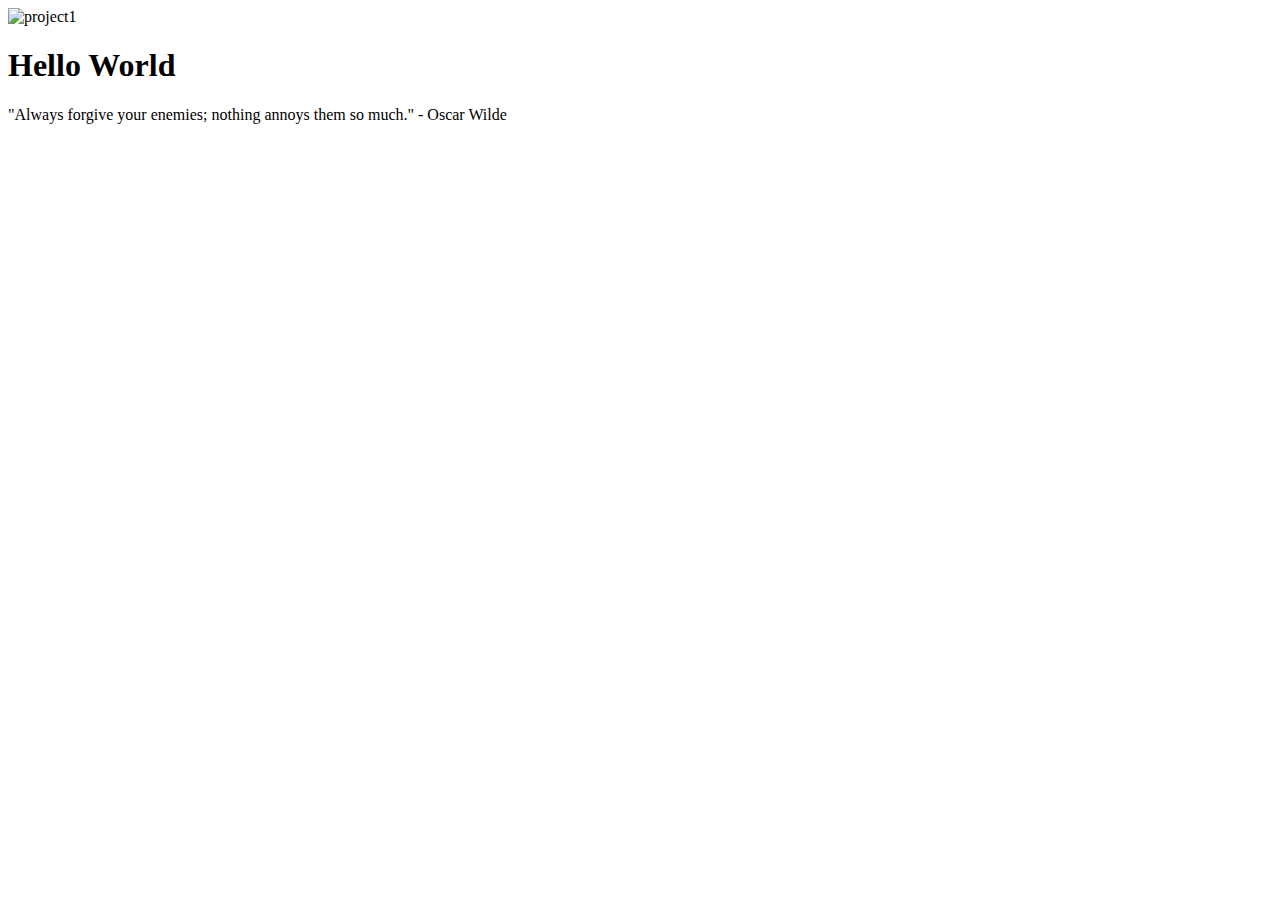
==== index.html @ 255ac4ed "Update index.html" ====
<!DOCTYPE html>
<html lang="en">
   <head>
      <title>Home - Jazlin Parker</title>
   </head>
      <img src="https://CMST385-jparker182.azurewebsites.net" alt="project1">
   <h1>Hello World</h1>
   <p>"Always forgive your enemies; nothing annoys them so much." - Oscar Wilde</p>
   </body>
</html>
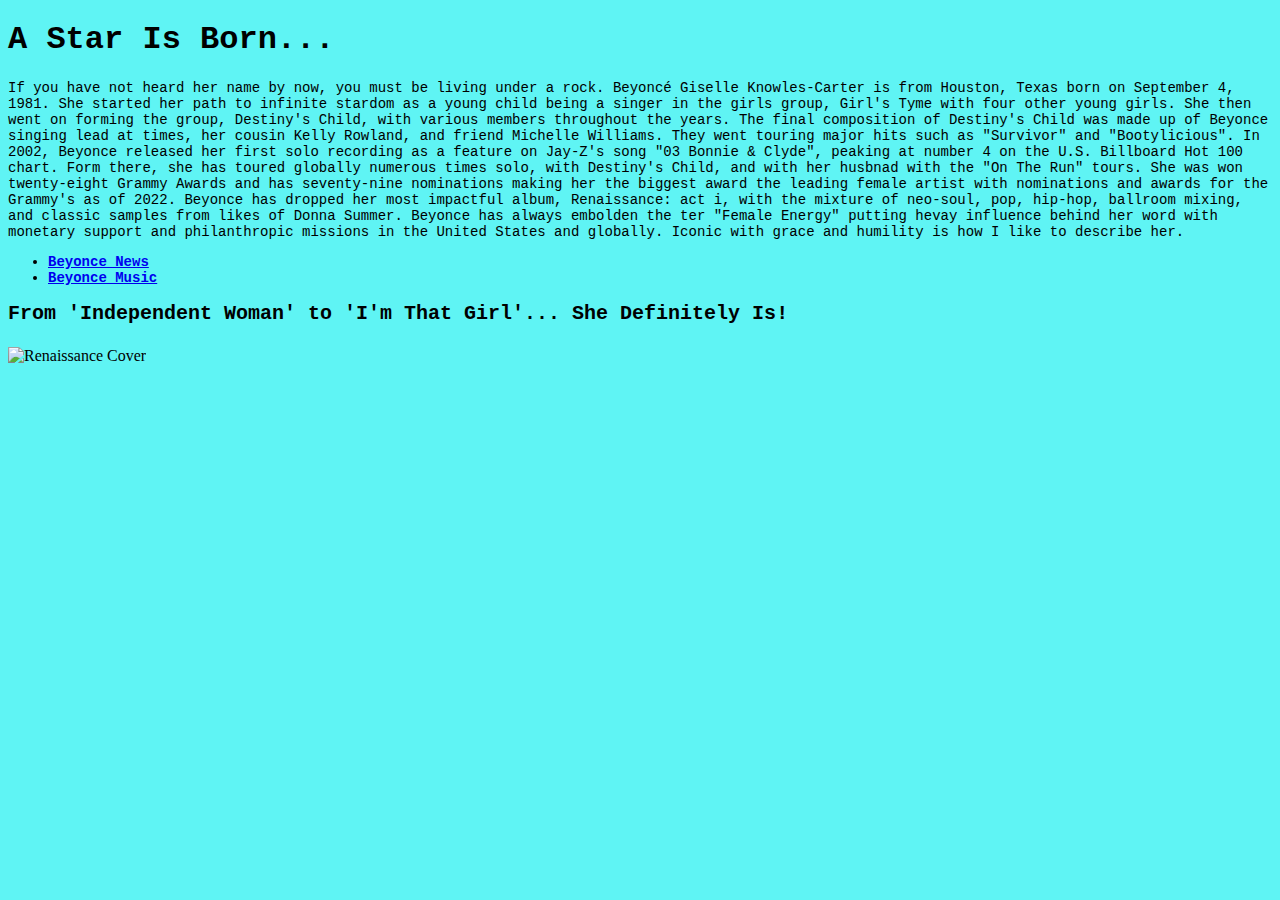
==== commit 22ee3522: "Add files via upload" ====
--- a/index.html
+++ b/index.html
@@ -1,10 +1,36 @@
 <!DOCTYPE html>
-<html lang="en">
-   <head>
-      <title>Home - Jazlin Parker</title>
-   </head>
-      <img src="https://CMST385-jparker182.azurewebsites.net" alt="project1">
-   <h1>Hello World</h1>
-   <p>"Always forgive your enemies; nothing annoys them so much." - Oscar Wilde</p>
-   </body>
-</html> 
+<html>
+<head>
+<meta charset="UTF-8">
+    <link rel="setylesheet" href="style.css">
+    <title>Beyoncé</title>
+</head>
+    
+<body bgcolor="5ff4f4">
+    <header role= = "banner">
+        <h1>A Star Is Born...</h1>
+        <p>If you have not heard her name by now, you must be living under a rock. Beyoncé Giselle Knowles-Carter is from Houston, Texas born on September 4, 1981. She started her path to infinite stardom as a young child being a singer in the girls group, Girl's Tyme with four other young girls.  She then went on forming the group, Destiny's Child, with various members throughout the years. The final composition of Destiny's Child was made up of Beyonce singing lead at times, her cousin Kelly Rowland, and friend Michelle Williams. They went touring major hits such as "Survivor" and "Bootylicious". In 2002, Beyonce released her first solo recording as a feature on Jay-Z's song "03 Bonnie & Clyde", peaking at number 4 on the U.S. Billboard Hot 100 chart. Form there, she has toured globally numerous times solo, with Destiny's Child, and with her husbnad with the "On The Run" tours. She was won twenty-eight Grammy Awards and has seventy-nine nominations making her the biggest award the leading female artist with nominations and awards for the Grammy's as of 2022. Beyonce has dropped her most impactful album, Renaissance: act i, with the mixture of neo-soul, pop, hip-hop, ballroom mixing, and classic samples from likes of Donna Summer. Beyonce has always embolden the ter "Female Energy" putting hevay influence behind her word with monetary support and philanthropic missions in the United States and globally. Iconic with grace and humility is how I like to describe her. </p>
+    </header>
+    
+    <nav>
+        <ul>
+            <li><a href = "file:///Users/jazlinparker/Desktop/UMGC/Fall%202022/CMST%20385/project3/news.html">Beyonce News</a></li> 
+            <li><a href = "file:///Users/jazlinparker/Desktop/UMGC/Fall%202022/CMST%20385/project3/music.html">Beyonce Music</a></li> 
+        </ul>
+    </nav>
+<meta name="viewport" content="width=device-width, initial-scale=1">
+<style>
+ {background-color:5ff4f4;background-repeat:no-repeat;background-position:center;background-attachment:fixed;}
+h1{font-family:Courier New, monospace;color:#000000;background-color:#5ff4f4;}
+p {font-family:Courier New, monospace;font-size:14px;font-style:normal;font-weight:normal;color:#000000;background-color:#5ff4f4;}
+    h2 {font-family:Courier New, monospace;font-size:20px;font-style:normal;font-weight:bold;color:#000000;background:#5ff4f4}
+    nav{font-family:Courier New, monospace;font-size:14px;font-style:normal;font-weight:bold;color:#000000;background:#5ff4f4}
+</style>
+<h2>From 'Independent Woman' to 'I'm That Girl'... She Definitely Is!</h2>
+ <img src="Beyonce-Renaissance.jpg.webp"
+      alt="Renaissance Cover"
+      width="400"
+      height="400"
+      align="middle"> 
+</body>
+</html>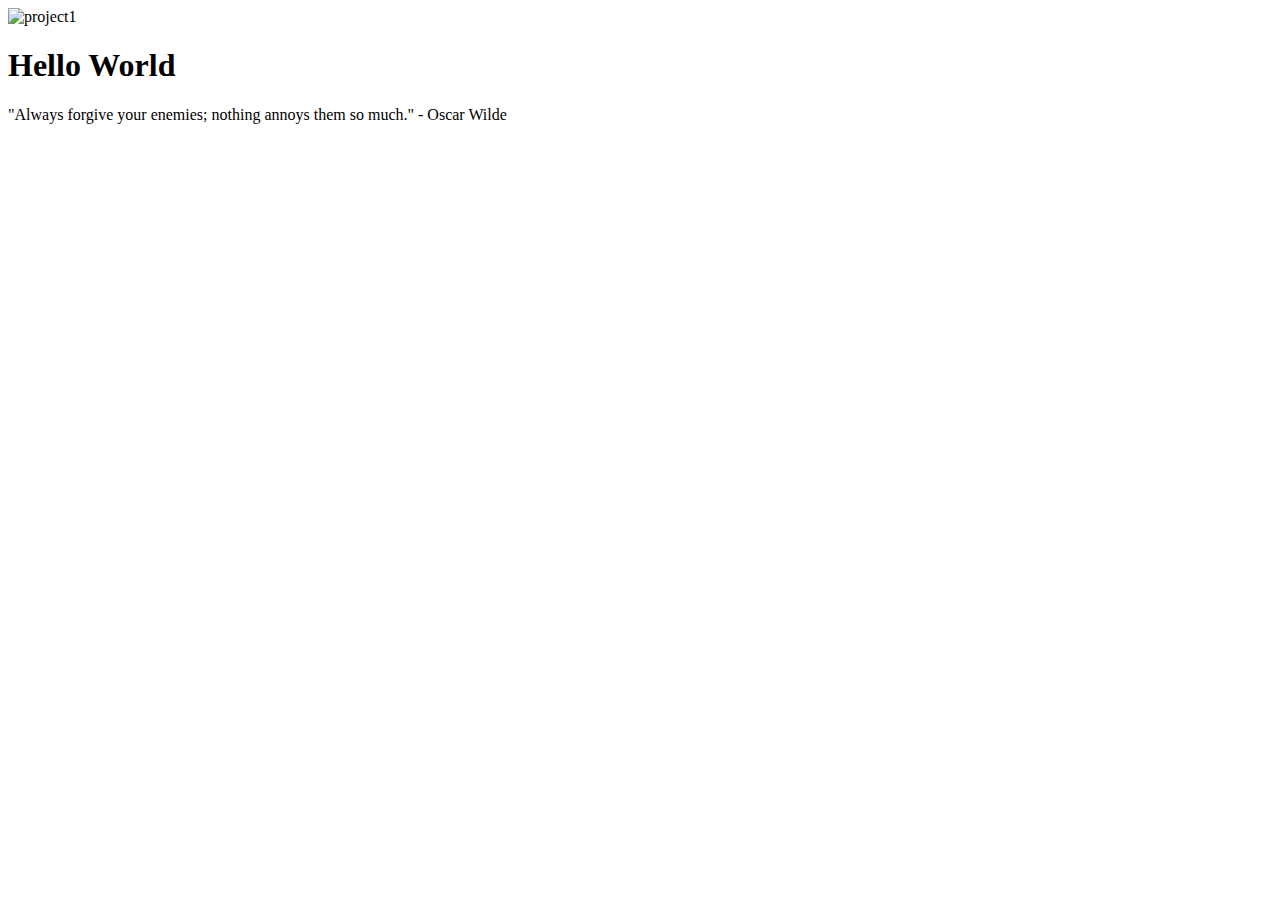
==== commit f1cf3380: "Add files via upload" ====
--- a/index.html
+++ b/index.html
@@ -1,36 +1,11 @@
 <!DOCTYPE html>
-<html>
-<head>
-<meta charset="UTF-8">
-    <link rel="setylesheet" href="style.css">
-    <title>Beyoncé</title>
-</head>
-    
-<body bgcolor="5ff4f4">
-    <header role= = "banner">
-        <h1>A Star Is Born...</h1>
-        <p>If you have not heard her name by now, you must be living under a rock. Beyoncé Giselle Knowles-Carter is from Houston, Texas born on September 4, 1981. She started her path to infinite stardom as a young child being a singer in the girls group, Girl's Tyme with four other young girls.  She then went on forming the group, Destiny's Child, with various members throughout the years. The final composition of Destiny's Child was made up of Beyonce singing lead at times, her cousin Kelly Rowland, and friend Michelle Williams. They went touring major hits such as "Survivor" and "Bootylicious". In 2002, Beyonce released her first solo recording as a feature on Jay-Z's song "03 Bonnie & Clyde", peaking at number 4 on the U.S. Billboard Hot 100 chart. Form there, she has toured globally numerous times solo, with Destiny's Child, and with her husbnad with the "On The Run" tours. She was won twenty-eight Grammy Awards and has seventy-nine nominations making her the biggest award the leading female artist with nominations and awards for the Grammy's as of 2022. Beyonce has dropped her most impactful album, Renaissance: act i, with the mixture of neo-soul, pop, hip-hop, ballroom mixing, and classic samples from likes of Donna Summer. Beyonce has always embolden the ter "Female Energy" putting hevay influence behind her word with monetary support and philanthropic missions in the United States and globally. Iconic with grace and humility is how I like to describe her. </p>
-    </header>
-    
-    <nav>
-        <ul>
-            <li><a href = "file:///Users/jazlinparker/Desktop/UMGC/Fall%202022/CMST%20385/project3/news.html">Beyonce News</a></li> 
-            <li><a href = "file:///Users/jazlinparker/Desktop/UMGC/Fall%202022/CMST%20385/project3/music.html">Beyonce Music</a></li> 
-        </ul>
-    </nav>
-<meta name="viewport" content="width=device-width, initial-scale=1">
-<style>
- {background-color:5ff4f4;background-repeat:no-repeat;background-position:center;background-attachment:fixed;}
-h1{font-family:Courier New, monospace;color:#000000;background-color:#5ff4f4;}
-p {font-family:Courier New, monospace;font-size:14px;font-style:normal;font-weight:normal;color:#000000;background-color:#5ff4f4;}
-    h2 {font-family:Courier New, monospace;font-size:20px;font-style:normal;font-weight:bold;color:#000000;background:#5ff4f4}
-    nav{font-family:Courier New, monospace;font-size:14px;font-style:normal;font-weight:bold;color:#000000;background:#5ff4f4}
-</style>
-<h2>From 'Independent Woman' to 'I'm That Girl'... She Definitely Is!</h2>
- <img src="Beyonce-Renaissance.jpg.webp"
-      alt="Renaissance Cover"
-      width="400"
-      height="400"
-      align="middle"> 
-</body>
-</html>+<html lang="en">
+   <head>
+      <title>Home - Jazlin Parker</title>
+   </head>
+    <body> 
+      <img src="https://CMST385-jparker182.azurewebsites.net/project1/index.html" alt="project1">
+   <h1>Hello World</h1>
+   <p>"Always forgive your enemies; nothing annoys them so much." - Oscar Wilde</p>
+   </body>
+</html> 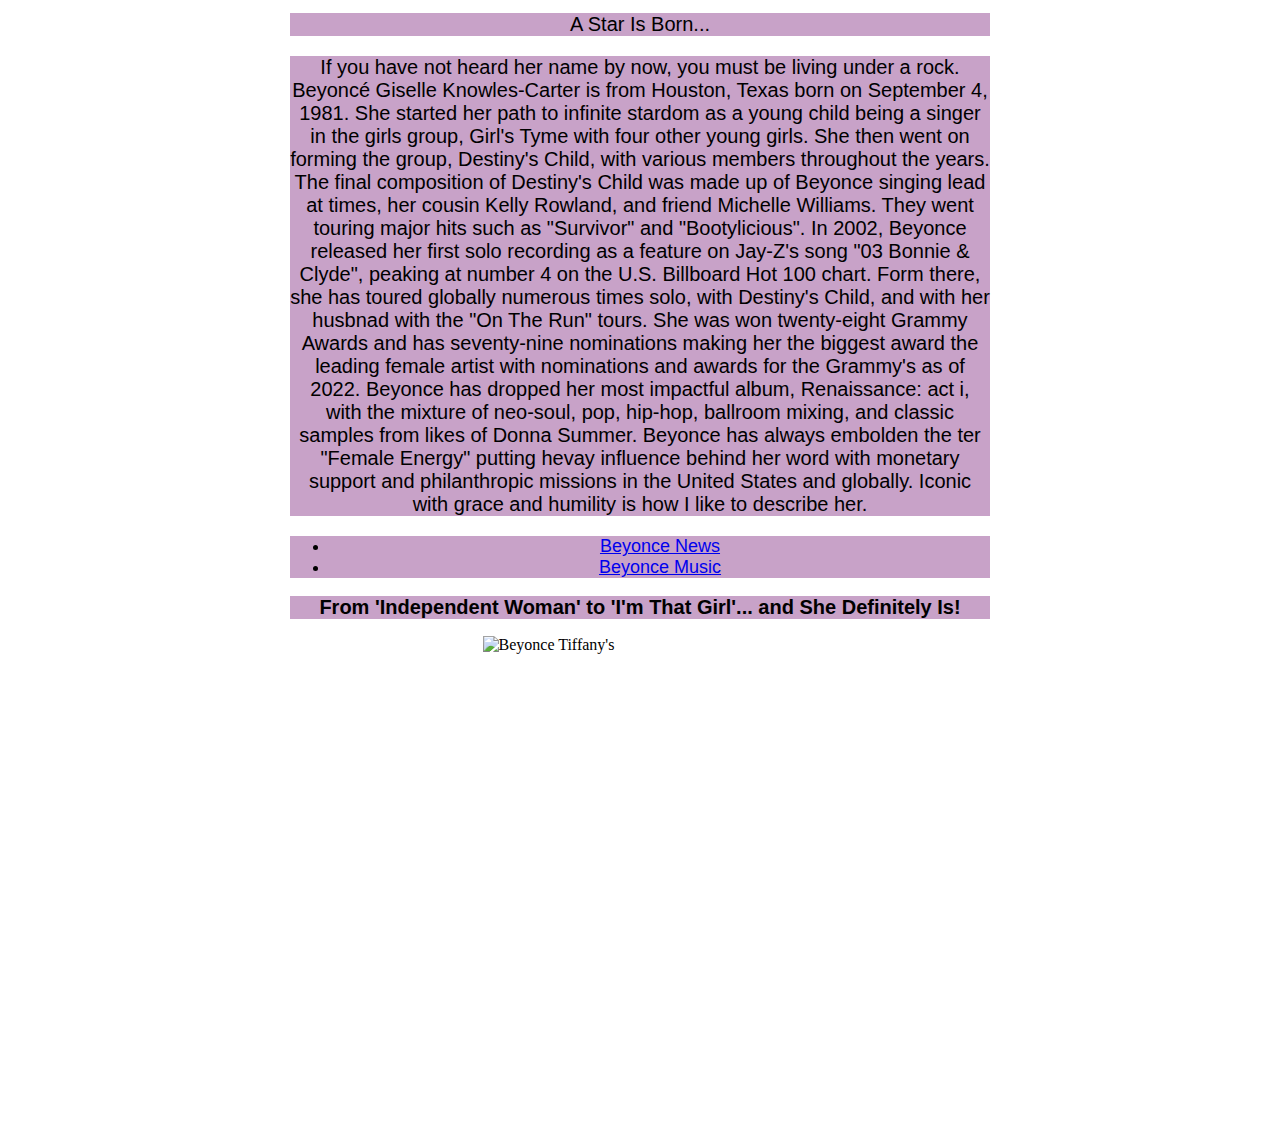
==== commit af150ad1: "Add files via upload" ====
--- a/index.html
+++ b/index.html
@@ -1,11 +1,22 @@
 <!DOCTYPE html>
-<html lang="en">
-   <head>
-      <title>Home - Jazlin Parker</title>
-   </head>
-    <body> 
-      <img src="https://CMST385-jparker182.azurewebsites.net/project1/index.html" alt="project1">
-   <h1>Hello World</h1>
-   <p>"Always forgive your enemies; nothing annoys them so much." - Oscar Wilde</p>
-   </body>
-</html> +<html>
+<head>
+    <meta name="viewport" content="width=device-width, initial-scale=1">
+<meta charset="UTF-8">
+    <link rel="stylesheet" href="style.css">
+    <title>Beyoncé</title>
+    </head>
+    <body>
+        <h1>A Star Is Born...</h1>
+        <p>If you have not heard her name by now, you must be living under a rock. Beyoncé Giselle Knowles-Carter is from Houston, Texas born on September 4, 1981. She started her path to infinite stardom as a young child being a singer in the girls group, Girl's Tyme with four other young girls.  She then went on forming the group, Destiny's Child, with various members throughout the years. The final composition of Destiny's Child was made up of Beyonce singing lead at times, her cousin Kelly Rowland, and friend Michelle Williams. They went touring major hits such as "Survivor" and "Bootylicious". In 2002, Beyonce released her first solo recording as a feature on Jay-Z's song "03 Bonnie & Clyde", peaking at number 4 on the U.S. Billboard Hot 100 chart. Form there, she has toured globally numerous times solo, with Destiny's Child, and with her husbnad with the "On The Run" tours. She was won twenty-eight Grammy Awards and has seventy-nine nominations making her the biggest award the leading female artist with nominations and awards for the Grammy's as of 2022. Beyonce has dropped her most impactful album, Renaissance: act i, with the mixture of neo-soul, pop, hip-hop, ballroom mixing, and classic samples from likes of Donna Summer. Beyonce has always embolden the ter "Female Energy" putting hevay influence behind her word with monetary support and philanthropic missions in the United States and globally. Iconic with grace and humility is how I like to describe her. </p>    
+    
+    <nav>
+        <ul>
+            <li><a href ="news.html">Beyonce News</a></li> 
+            <li><a href ="music.html">Beyonce Music</a></li> 
+        </ul>
+    </nav>
+<h2>From 'Independent Woman' to 'I'm That Girl'... and She Definitely Is!</h2>
+ <img src="Tiffanys%20Beyonce%20Small.jpeg" alt="Beyonce Tiffany's" width="800" height="500"> 
+</body>
+</html>--- a/style.css
+++ b/style.css
@@ -0,0 +1,39 @@
+body  {
+    margin-right:auto;
+    margin-left: auto;
+    max-width: 700px;
+    padding-right: 15px;
+    padding-left: 15px;
+}/*Style of the body */
+head{font-family:"Verdana",sans-serif;font-size:38px;font-style:normal;font-weight:normal;color:#000000;text-align:center;background-color:#C8A2C8;}
+
+h1{font-family:"Verdana",sans-serif;font-size:20px;font-style:normal;font-weight:normal; color:#000000;text-align:center;background-color:#C8A2C8;}
+
+h2{font-family:"Verdana",sans-serif;font-size:20px;font-style:normal;font-weight:bold;color:#000000; text-align:center; background-color:#C8A2C8;}
+
+p {font-family:"Verdana",sans-serif;font-size:20px;font-style:normal;font-weight:normal;color:#000000; text-align: center; background-color:#C8A2C8;}
+
+h3 {font-family:"Verdana",sans-serif;font-size:20px;font-style:normal;font-weight:normal;color:#000000; text-align: center; background-color:#C8A2C8;}
+
+nav{font-family:"Verdana",sans-serif;font-size:18px;font-style:normal;font-weight:normal;color:#000000;text-align:center;background-color:#C8A2C8;}
+
+
+img {
+    display:block;
+    margin-left: auto;
+    margin-right: auto;
+    width: 45%
+}
+
+</style>
+</head>
+
+<div class="topnav">
+  <a href="#">"music.html"</a>
+  <a href="#">"index.html"</a>
+  <a href="#">"news.html"</a>
+</div>
+
+<div class="footer">
+  Welcome to the BeyHive!
+</div>